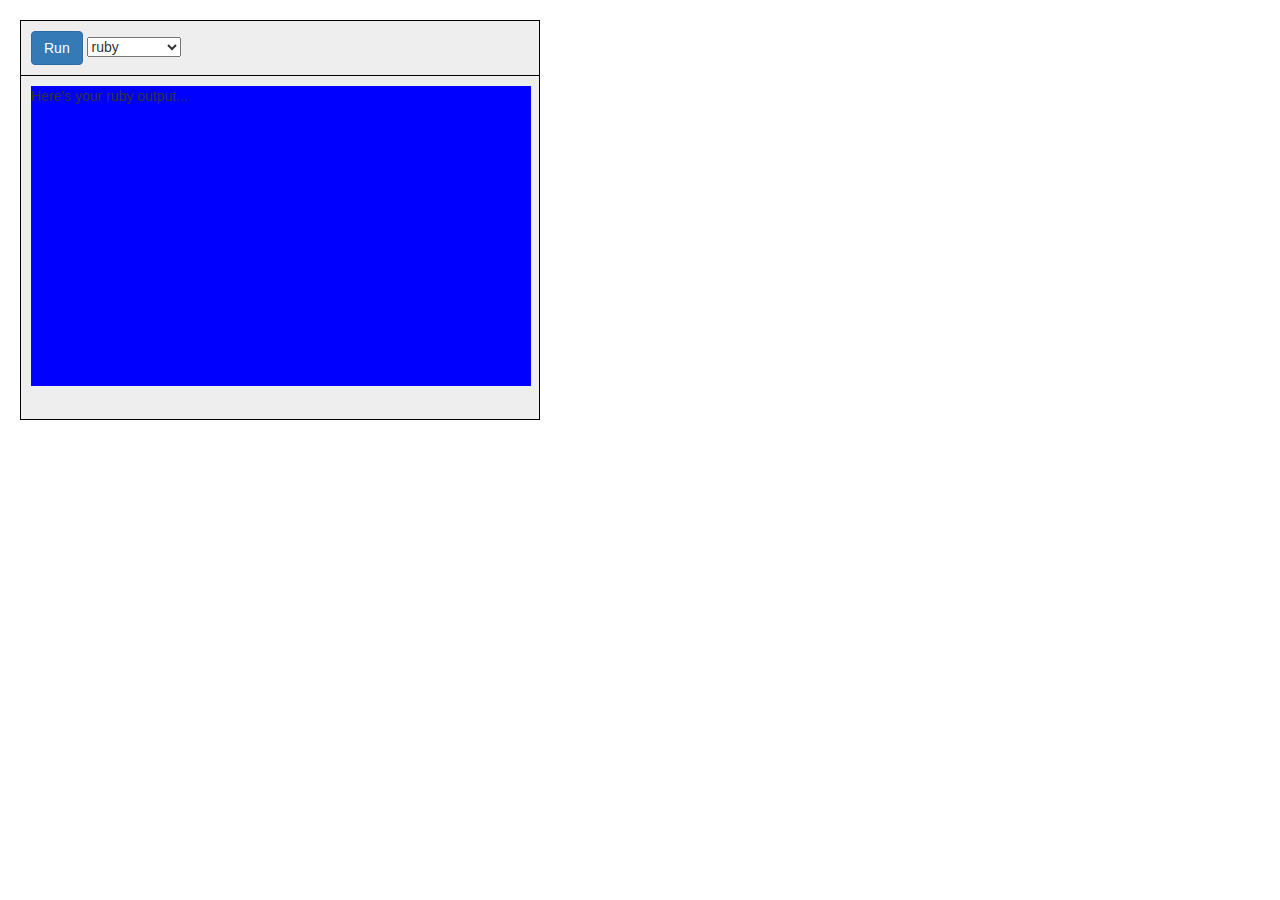
==== index.html @ d873e3ed "initial commit" ====
<html ng-app="console" xmlns="http://www.w3.org/1999/xhtml">
<head>
   <script type="text/javascript" src="javascripts/angular.min.js"> </script>
   <script src="app.js"></script>


    <!-- Bootstrap core CSS -->
   <link rel="stylesheet" href="//netdna.bootstrapcdn.com/bootstrap/3.1.1/css/bootstrap.min.css"/>
   <link href="//netdna.bootstrapcdn.com/font-awesome/4.0.3/css/font-awesome.css" rel="stylesheet"/>


   <!-- Includes for codemirror and jsrepl -->
   <script src="javascripts/jquery-2.1.1.min.js"></script>
   <script src="javascripts/jqconsole.min.js"></script>
   <script src="javascripts/jsrepl/jsrepl.js" id="jsrepl-script"></script>

   <!-- General stylesheet -->
   <link rel="stylesheet" type="text/css" href="stylesheets/console.css"/>
	
</head>

<body >

   <coderunner></coderunner>


</body>

</html>
---- stylesheets/console.css ----
/* The console container element */

.coderunner {
   position: absolute;
   width: 520px;
   height: 400px;
   background-color: #eee;
   border: 1px solid black;
   margin-left: 20px;
   margin-top: 20px;
}

.coderunner .control-area {
	padding: 10px;
	border-bottom: 1px solid black;
}


.coderunner .display-area {
   padding: 10px;	
}


.coderunner .display-area .editor {
   position: absolute;
   width: 500px;
   height: 300px;
   background-color: red;
}

.coderunner .display-area .console {
   position: absolute;
   width: 500px;
   height: 300px;
   background-color: blue;
}
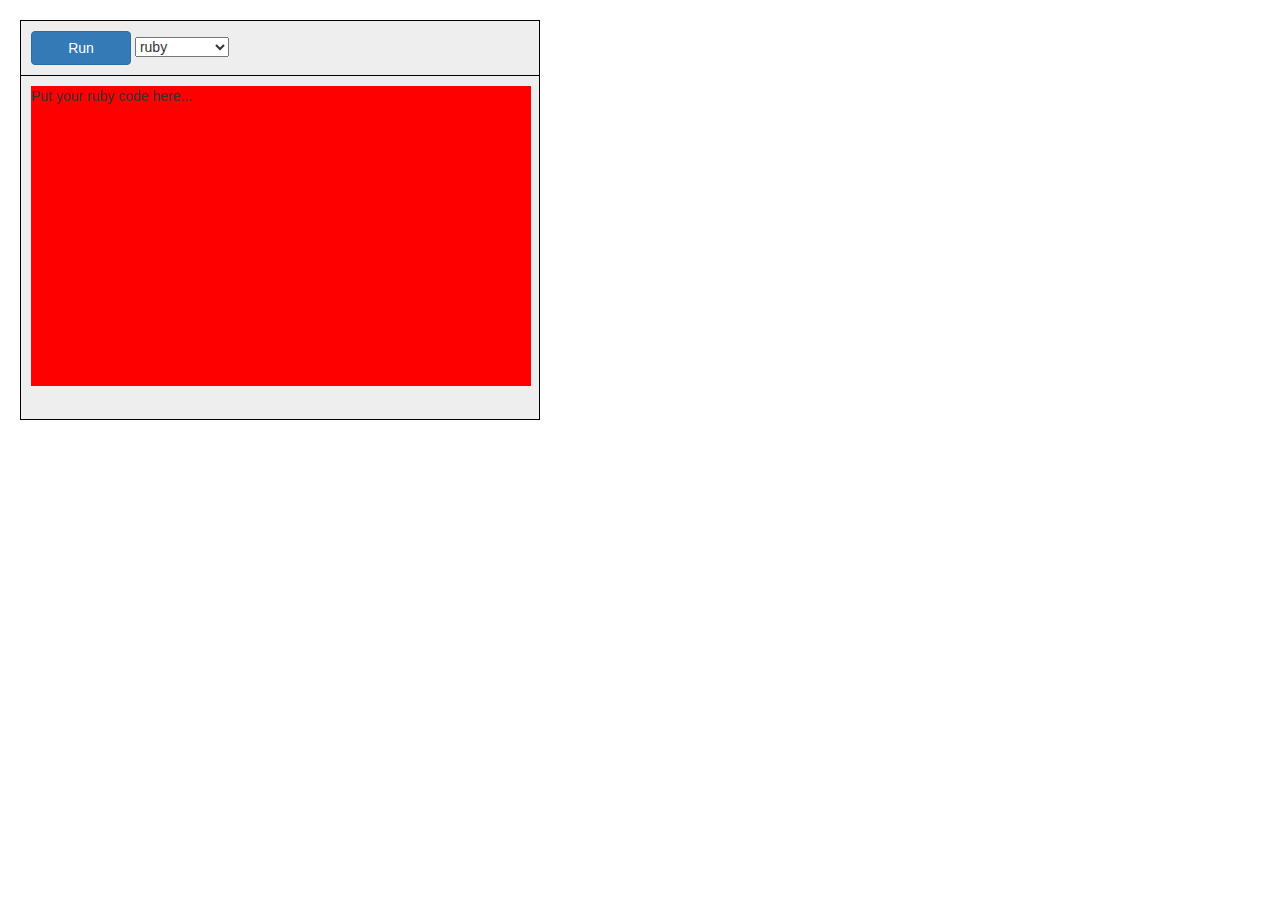
==== commit c72990f9: "working" ====
--- a/index.html
+++ b/index.html
@@ -21,7 +21,9 @@
 
 <body >
 
-   <coderunner></coderunner>
+   <coderunner>
+   	print "hello, world!"
+   </coderunner>
 
 
 </body>
--- a/stylesheets/console.css
+++ b/stylesheets/console.css
@@ -15,6 +15,9 @@
 	border-bottom: 1px solid black;
 }
 
+.coderunner .control-area a {
+	width: 100px;
+}
 
 .coderunner .display-area {
    padding: 10px;	
@@ -28,7 +31,7 @@
    background-color: red;
 }
 
-.coderunner .display-area .console {
+.coderunner .display-area .output {
    position: absolute;
    width: 500px;
    height: 300px;
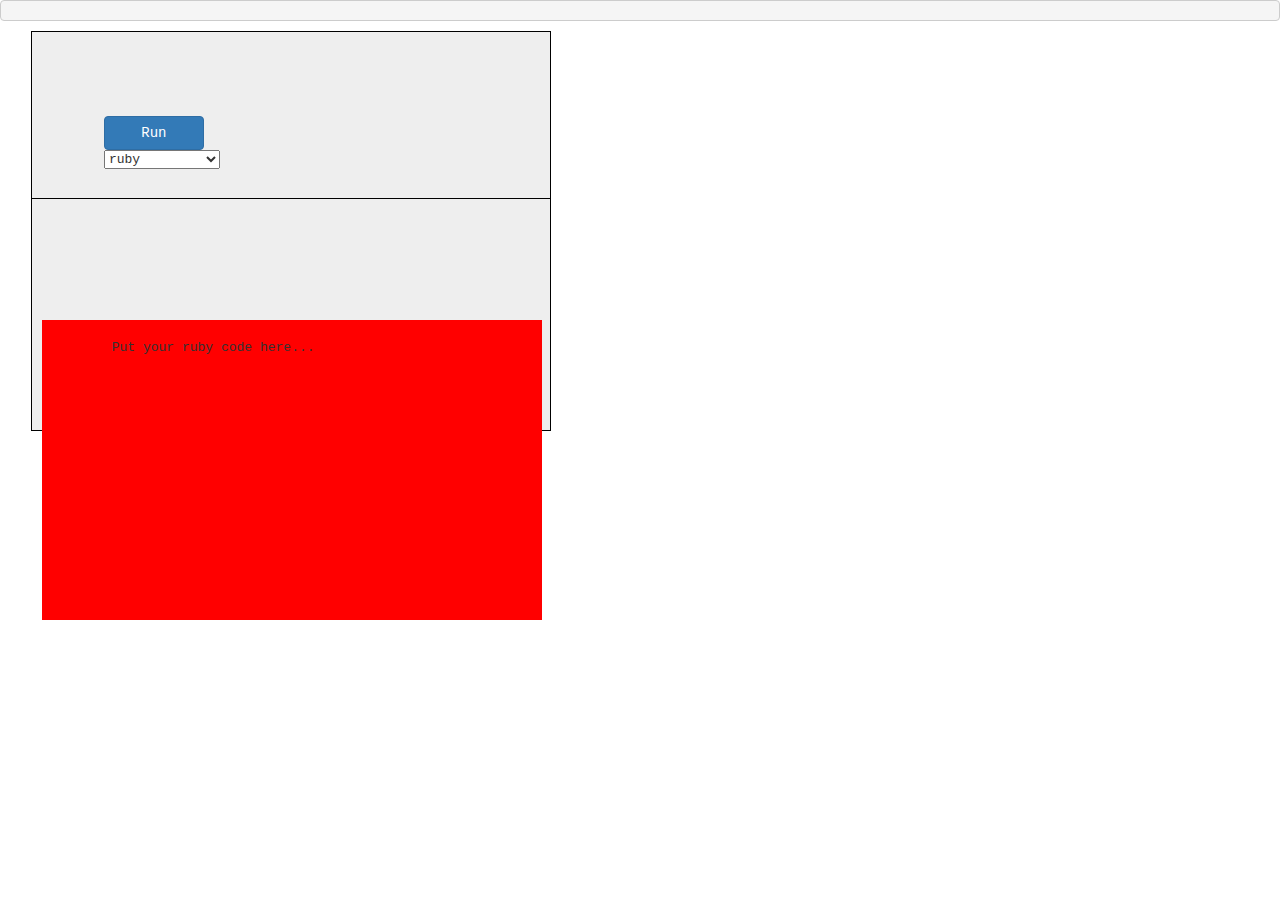
==== commit e14b3b1b: "done as attribute" ====
--- a/index.html
+++ b/index.html
@@ -21,9 +21,9 @@
 
 <body >
 
-   <coderunner>
+   <pre coderunner>
    	print "hello, world!"
-   </coderunner>
+   </pre>
 
 
 </body>
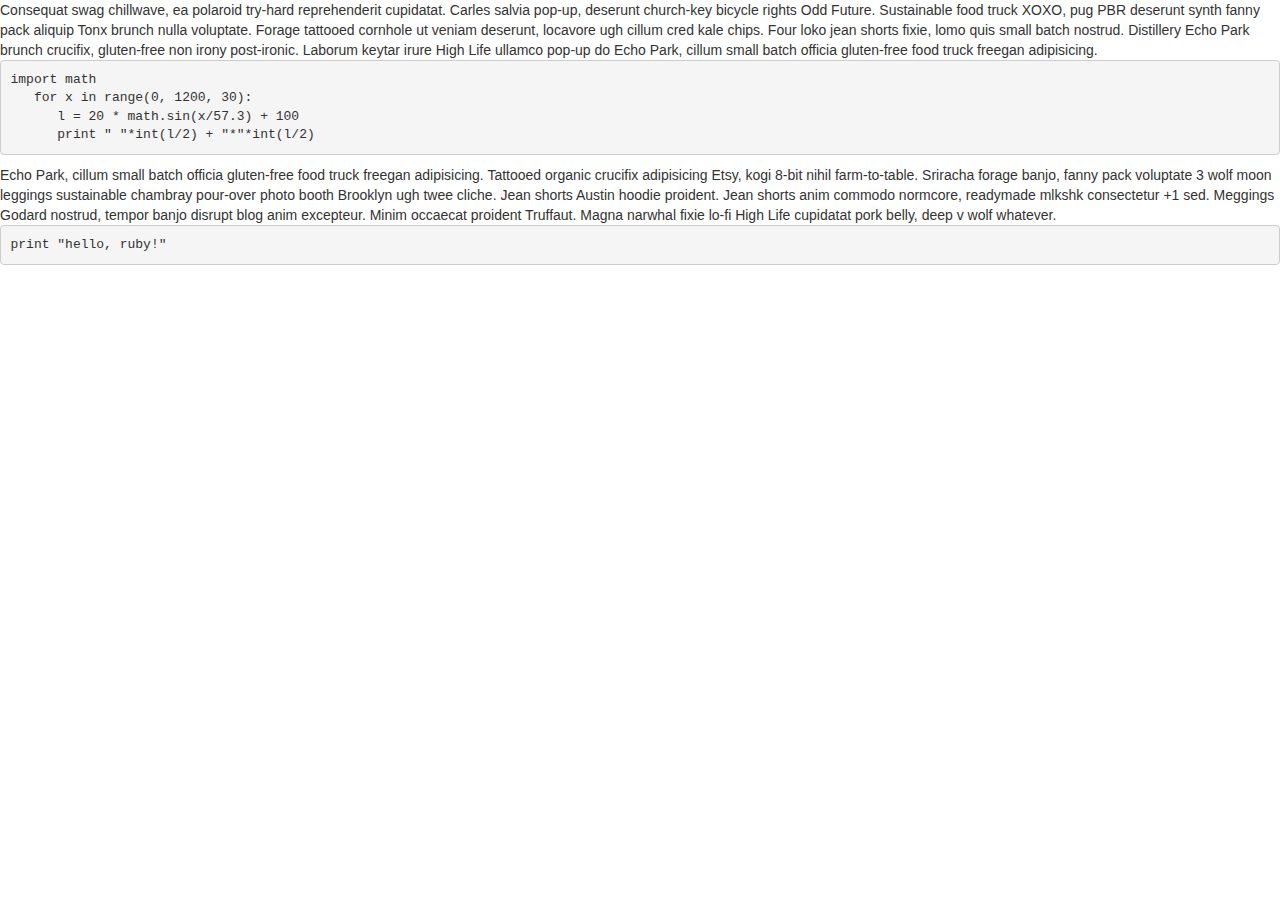
==== commit 1a685ff2: "tweaks to index.html for code indents" ====
--- a/index.html
+++ b/index.html
@@ -1,7 +1,5 @@
 <html ng-app="console" xmlns="http://www.w3.org/1999/xhtml">
 <head>
-   <script type="text/javascript" src="javascripts/angular.min.js"> </script>
-   <script src="app.js"></script>
 
 
     <!-- Bootstrap core CSS -->
@@ -14,17 +12,34 @@
    <script src="javascripts/jqconsole.min.js"></script>
    <script src="javascripts/jsrepl/jsrepl.js" id="jsrepl-script"></script>
 
+
+   <!-- Includes for angular and the angular app -->
+   <script type="text/javascript" src="javascripts/angular.min.js"> </script>
+   <script src="app.js"></script>
+
    <!-- General stylesheet -->
    <link rel="stylesheet" type="text/css" href="stylesheets/console.css"/>
 	
 </head>
 
 <body >
+	
+	Consequat swag chillwave, ea polaroid try-hard reprehenderit  cupidatat. Carles salvia pop-up, deserunt  church-key bicycle rights Odd Future. Sustainable food truck XOXO, pug PBR deserunt  synth fanny pack aliquip Tonx brunch nulla  voluptate. Forage tattooed cornhole ut veniam deserunt, locavore ugh cillum  cred kale chips. Four loko jean shorts fixie, lomo quis small batch nostrud. Distillery Echo Park brunch crucifix, gluten-free non  irony post-ironic. Laborum keytar irure  High Life ullamco pop-up do Echo Park, cillum  small batch officia  gluten-free food truck freegan adipisicing.
 
-   <pre coderunner>
-   	print "hello, world!"
-   </pre>
 
+<pre data-executable="true" data-language="python">
+import math
+   for x in range(0, 1200, 30):
+      l = 20 * math.sin(x/57.3) + 100
+      print " "*int(l/2) + "*"*int(l/2)
+</pre>
+
+Echo Park, cillum  small batch officia  gluten-free food truck freegan adipisicing.
+Tattooed organic crucifix adipisicing Etsy, kogi 8-bit nihil farm-to-table. Sriracha forage banjo, fanny pack voluptate  3 wolf moon leggings sustainable chambray pour-over photo booth Brooklyn ugh twee cliche. Jean shorts Austin hoodie proident. Jean shorts anim  commodo normcore, readymade mlkshk consectetur +1 sed. Meggings Godard nostrud, tempor banjo disrupt blog anim  excepteur. Minim occaecat  proident Truffaut. Magna narwhal fixie lo-fi High Life cupidatat  pork belly, deep v wolf whatever.
+
+<pre data-executable="true" data-language="ruby">
+print "hello, ruby!"
+</pre>
 
 </body>
 
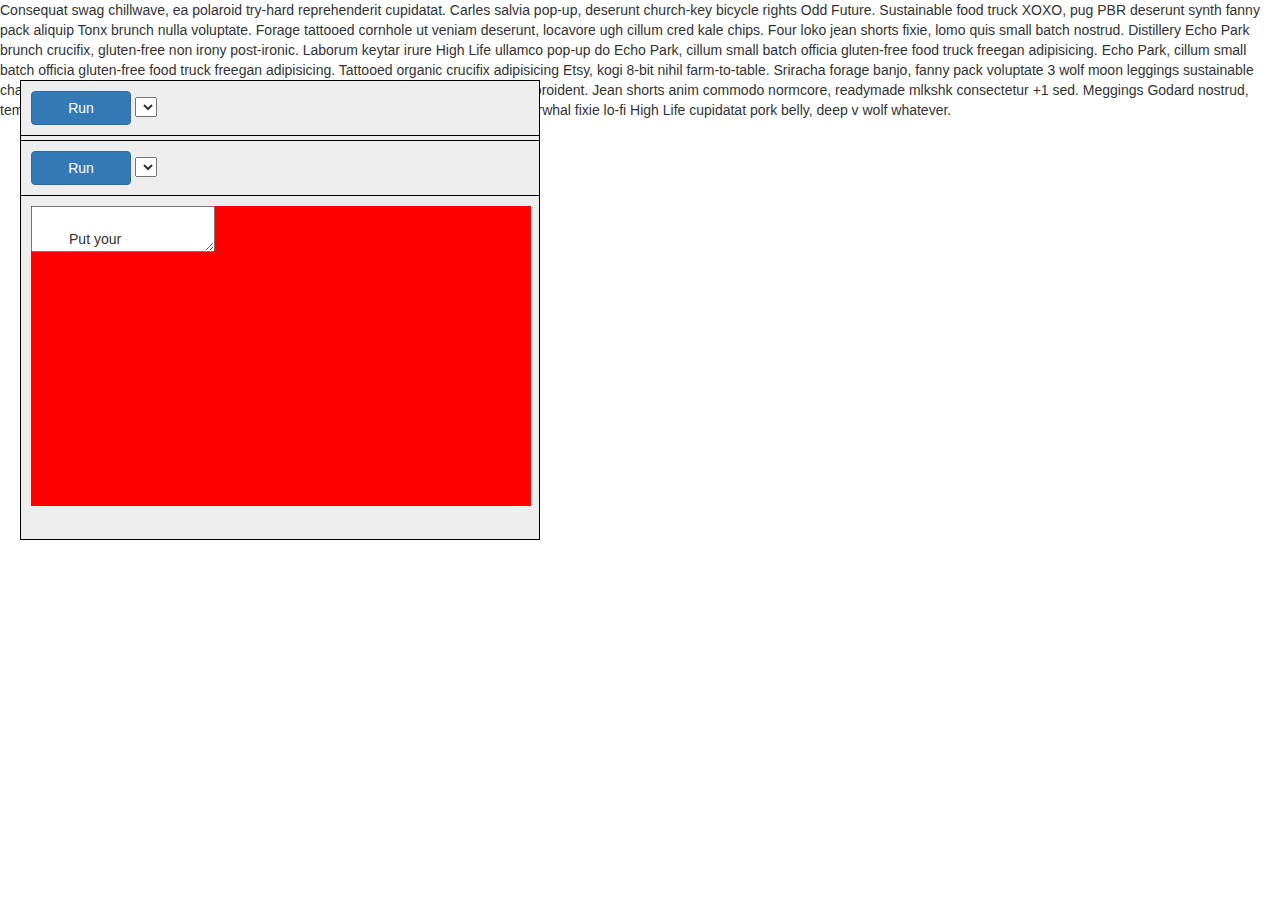
==== commit a459163e: "works like a boss" ====
--- a/index.html
+++ b/index.html
@@ -9,16 +9,18 @@
 
    <!-- Includes for codemirror and jsrepl -->
    <script src="javascripts/jquery-2.1.1.min.js"></script>
+   <script src="javascripts/angular.min.js"> </script>
    <script src="javascripts/jqconsole.min.js"></script>
    <script src="javascripts/jsrepl/jsrepl.js" id="jsrepl-script"></script>
+   <script src="javascripts/codemirror.js"></script>
 
 
    <!-- Includes for angular and the angular app -->
-   <script type="text/javascript" src="javascripts/angular.min.js"> </script>
    <script src="app.js"></script>
 
    <!-- General stylesheet -->
    <link rel="stylesheet" type="text/css" href="stylesheets/console.css"/>
+   <link rel="stylesheet" type="text/css" href="stylesheets/codemirror.css"/>
 	
 </head>
 
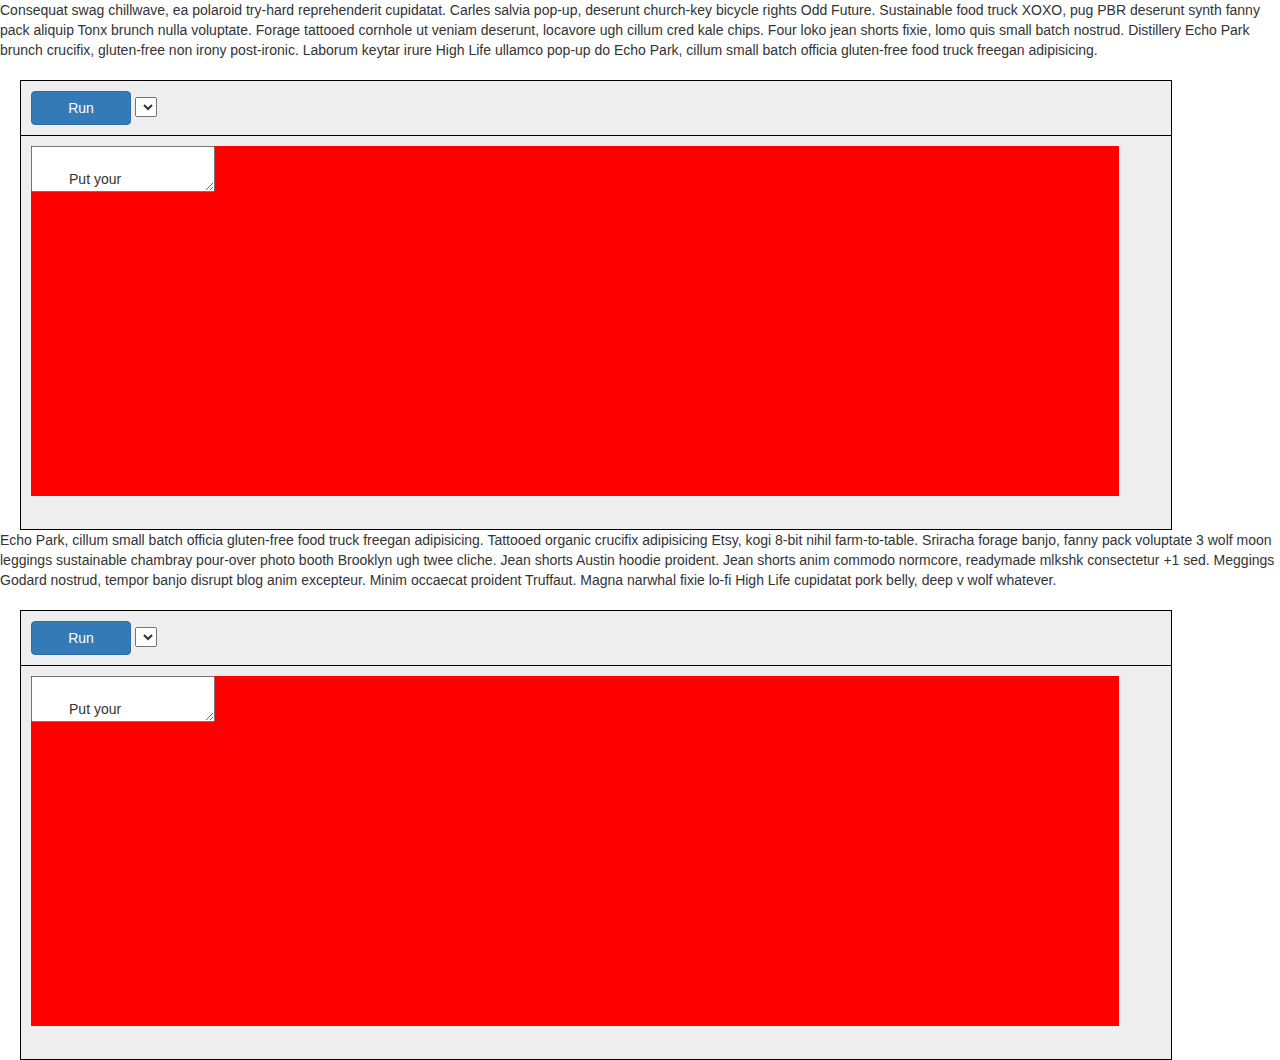
==== commit 2a5e2ee9: "refactor stylesheets to include jq-console" ====
--- a/index.html
+++ b/index.html
@@ -19,8 +19,9 @@
    <script src="app.js"></script>
 
    <!-- General stylesheet -->
+   <link rel="stylesheet" type="text/css" href="stylesheets/coderunner.css"/>
+   <link rel="stylesheet" type="text/css" href="stylesheets/codemirror.css"/>
    <link rel="stylesheet" type="text/css" href="stylesheets/console.css"/>
-   <link rel="stylesheet" type="text/css" href="stylesheets/codemirror.css"/>
 	
 </head>
 
--- a/stylesheets/coderunner.css
+++ b/stylesheets/coderunner.css
@@ -0,0 +1,38 @@
+/* The console container element */
+
+.coderunner {
+   width: 90%;
+   height: 450px;
+   background-color: #eee;
+   border: 1px solid black;
+   margin-left: 20px;
+   margin-top: 20px;
+}
+
+.coderunner .control-area {
+	padding: 10px;
+	border-bottom: 1px solid black;
+}
+
+.coderunner .control-area a {
+	width: 100px;
+}
+
+.coderunner .display-area {
+   padding: 10px;	
+}
+
+
+.coderunner .display-area .editor {
+   position: absolute;
+   width: 85%;
+   height: 350px;
+   background-color: red;
+}
+
+.coderunner .display-area .output {
+   position: absolute;
+   width: 85%;
+   height: 350px;
+   background-color: blue;
+}--- a/stylesheets/codemirror.css
+++ b/stylesheets/codemirror.css
@@ -0,0 +1,272 @@
+/* BASICS */
+
+.CodeMirror {
+  /* Set height, width, borders, and global font properties here */
+  font-family: monospace;
+  height: 300px;
+}
+.CodeMirror-scroll {
+  /* Set scrolling behaviour here */
+  overflow: auto;
+}
+
+/* PADDING */
+
+.CodeMirror-lines {
+  padding: 4px 0; /* Vertical padding around content */
+}
+.CodeMirror pre {
+  padding: 0 4px; /* Horizontal padding of content */
+}
+
+.CodeMirror-scrollbar-filler, .CodeMirror-gutter-filler {
+  background-color: white; /* The little square between H and V scrollbars */
+}
+
+/* GUTTER */
+
+.CodeMirror-gutters {
+  border-right: 1px solid #ddd;
+  background-color: #f7f7f7;
+  white-space: nowrap;
+}
+.CodeMirror-linenumbers {}
+.CodeMirror-linenumber {
+  padding: 0 3px 0 5px;
+  min-width: 20px;
+  text-align: right;
+  color: #999;
+  -moz-box-sizing: content-box;
+  box-sizing: content-box;
+}
+
+/* CURSOR */
+
+.CodeMirror div.CodeMirror-cursor {
+  border-left: 1px solid black;
+}
+/* Shown when moving in bi-directional text */
+.CodeMirror div.CodeMirror-secondarycursor {
+  border-left: 1px solid silver;
+}
+.CodeMirror.cm-keymap-fat-cursor div.CodeMirror-cursor {
+  width: auto;
+  border: 0;
+  background: #7e7;
+}
+/* Can style cursor different in overwrite (non-insert) mode */
+div.CodeMirror-overwrite div.CodeMirror-cursor {}
+
+.cm-tab { display: inline-block; }
+
+.CodeMirror-ruler {
+  border-left: 1px solid #ccc;
+  position: absolute;
+}
+
+/* DEFAULT THEME */
+
+.cm-s-default .cm-keyword {color: #708;}
+.cm-s-default .cm-atom {color: #219;}
+.cm-s-default .cm-number {color: #164;}
+.cm-s-default .cm-def {color: #00f;}
+.cm-s-default .cm-variable,
+.cm-s-default .cm-punctuation,
+.cm-s-default .cm-property,
+.cm-s-default .cm-operator {}
+.cm-s-default .cm-variable-2 {color: #05a;}
+.cm-s-default .cm-variable-3 {color: #085;}
+.cm-s-default .cm-comment {color: #a50;}
+.cm-s-default .cm-string {color: #a11;}
+.cm-s-default .cm-string-2 {color: #f50;}
+.cm-s-default .cm-meta {color: #555;}
+.cm-s-default .cm-qualifier {color: #555;}
+.cm-s-default .cm-builtin {color: #30a;}
+.cm-s-default .cm-bracket {color: #997;}
+.cm-s-default .cm-tag {color: #170;}
+.cm-s-default .cm-attribute {color: #00c;}
+.cm-s-default .cm-header {color: blue;}
+.cm-s-default .cm-quote {color: #090;}
+.cm-s-default .cm-hr {color: #999;}
+.cm-s-default .cm-link {color: #00c;}
+
+.cm-negative {color: #d44;}
+.cm-positive {color: #292;}
+.cm-header, .cm-strong {font-weight: bold;}
+.cm-em {font-style: italic;}
+.cm-link {text-decoration: underline;}
+
+.cm-s-default .cm-error {color: #f00;}
+.cm-invalidchar {color: #f00;}
+
+div.CodeMirror span.CodeMirror-matchingbracket {color: #0f0;}
+div.CodeMirror span.CodeMirror-nonmatchingbracket {color: #f22;}
+.CodeMirror-activeline-background {background: #e8f2ff;}
+
+/* STOP */
+
+/* The rest of this file contains styles related to the mechanics of
+   the editor. You probably shouldn't touch them. */
+
+.CodeMirror {
+  line-height: 1;
+  position: relative;
+  overflow: hidden;
+  background: white;
+  color: black;
+}
+
+.CodeMirror-scroll {
+  /* 30px is the magic margin used to hide the element's real scrollbars */
+  /* See overflow: hidden in .CodeMirror */
+  margin-bottom: -30px; margin-right: -30px;
+  padding-bottom: 30px;
+  height: 100%;
+  outline: none; /* Prevent dragging from highlighting the element */
+  position: relative;
+  -moz-box-sizing: content-box;
+  box-sizing: content-box;
+}
+.CodeMirror-sizer {
+  position: relative;
+  border-right: 30px solid transparent;
+  -moz-box-sizing: content-box;
+  box-sizing: content-box;
+}
+
+/* The fake, visible scrollbars. Used to force redraw during scrolling
+   before actuall scrolling happens, thus preventing shaking and
+   flickering artifacts. */
+.CodeMirror-vscrollbar, .CodeMirror-hscrollbar, .CodeMirror-scrollbar-filler, .CodeMirror-gutter-filler {
+  position: absolute;
+  z-index: 6;
+  display: none;
+}
+.CodeMirror-vscrollbar {
+  right: 0; top: 0;
+  overflow-x: hidden;
+  overflow-y: scroll;
+}
+.CodeMirror-hscrollbar {
+  bottom: 0; left: 0;
+  overflow-y: hidden;
+  overflow-x: scroll;
+}
+.CodeMirror-scrollbar-filler {
+  right: 0; bottom: 0;
+}
+.CodeMirror-gutter-filler {
+  left: 0; bottom: 0;
+}
+
+.CodeMirror-gutters {
+  position: absolute; left: 0; top: 0;
+  padding-bottom: 30px;
+  z-index: 3;
+}
+.CodeMirror-gutter {
+  white-space: normal;
+  height: 100%;
+  -moz-box-sizing: content-box;
+  box-sizing: content-box;
+  padding-bottom: 30px;
+  margin-bottom: -32px;
+  display: inline-block;
+  /* Hack to make IE7 behave */
+  *zoom:1;
+  *display:inline;
+}
+.CodeMirror-gutter-elt {
+  position: absolute;
+  cursor: default;
+  z-index: 4;
+}
+
+.CodeMirror-lines {
+  cursor: text;
+}
+.CodeMirror pre {
+  /* Reset some styles that the rest of the page might have set */
+  -moz-border-radius: 0; -webkit-border-radius: 0; border-radius: 0;
+  border-width: 0;
+  background: transparent;
+  font-family: inherit;
+  font-size: inherit;
+  margin: 0;
+  white-space: pre;
+  word-wrap: normal;
+  line-height: inherit;
+  color: inherit;
+  z-index: 2;
+  position: relative;
+  overflow: visible;
+}
+.CodeMirror-wrap pre {
+  word-wrap: break-word;
+  white-space: pre-wrap;
+  word-break: normal;
+}
+
+.CodeMirror-linebackground {
+  position: absolute;
+  left: 0; right: 0; top: 0; bottom: 0;
+  z-index: 0;
+}
+
+.CodeMirror-linewidget {
+  position: relative;
+  z-index: 2;
+  overflow: auto;
+}
+
+.CodeMirror-widget {}
+
+.CodeMirror-wrap .CodeMirror-scroll {
+  overflow-x: hidden;
+}
+
+.CodeMirror-measure {
+  position: absolute;
+  width: 100%;
+  height: 0;
+  overflow: hidden;
+  visibility: hidden;
+}
+.CodeMirror-measure pre { position: static; }
+
+.CodeMirror div.CodeMirror-cursor {
+  position: absolute;
+  border-right: none;
+  width: 0;
+}
+
+div.CodeMirror-cursors {
+  visibility: hidden;
+  position: relative;
+  z-index: 1;
+}
+.CodeMirror-focused div.CodeMirror-cursors {
+  visibility: visible;
+}
+
+.CodeMirror-selected { background: #d9d9d9; }
+.CodeMirror-focused .CodeMirror-selected { background: #d7d4f0; }
+.CodeMirror-crosshair { cursor: crosshair; }
+
+.cm-searching {
+  background: #ffa;
+  background: rgba(255, 255, 0, .4);
+}
+
+/* IE7 hack to prevent it from returning funny offsetTops on the spans */
+.CodeMirror span { *vertical-align: text-bottom; }
+
+/* Used to force a border model for a node */
+.cm-force-border { padding-right: .1px; }
+
+@media print {
+  /* Hide the cursor when printing */
+  .CodeMirror div.CodeMirror-cursors {
+    visibility: hidden;
+  }
+}--- a/stylesheets/console.css
+++ b/stylesheets/console.css
@@ -1,39 +1,44 @@
 /* The console container element */
-
-.coderunner {
-   position: absolute;
-   width: 520px;
-   height: 400px;
-   background-color: #eee;
-   border: 1px solid black;
-   margin-left: 20px;
-   margin-top: 20px;
+#console {
+  height: 400px;
+  width: 750px;
+  position:relative;
+  background-color: black;
+  border: 2px solid #CCC;
+  margin: 0 auto;
+  margin-top: 50px;
 }
-
-.coderunner .control-area {
-	padding: 10px;
-	border-bottom: 1px solid black;
+/* The inner console element. */
+.jqconsole {
+    padding: 10px;
 }
-
-.coderunner .control-area a {
-	width: 100px;
+/* The cursor. */
+.jqconsole-cursor {
+    background-color: gray;
 }
-
-.coderunner .display-area {
-   padding: 10px;	
+/* The cursor color when the console looses focus. */
+.jqconsole-blurred .jqconsole-cursor {
+    background-color: #666;
 }
-
-
-.coderunner .display-area .editor {
-   position: absolute;
-   width: 500px;
-   height: 300px;
-   background-color: red;
+/* The current prompt text color */
+.jqconsole-prompt {
+    color: #0d0;
 }
-
-.coderunner .display-area .output {
-   position: absolute;
-   width: 500px;
-   height: 300px;
-   background-color: blue;
+/* The command history */
+.jqconsole-old-prompt {
+    color: #0b0;
+    font-weight: normal;
+}
+/* The text color when in input mode. */
+.jqconsole-input {
+    color: #dd0;
+}
+/* Previously entered input. */
+.jqconsole-old-input {
+    color: #bb0;
+    font-weight: normal;
+}
+/* The text color of the output. */
+.jqconsole-output {
+    color: white;
 }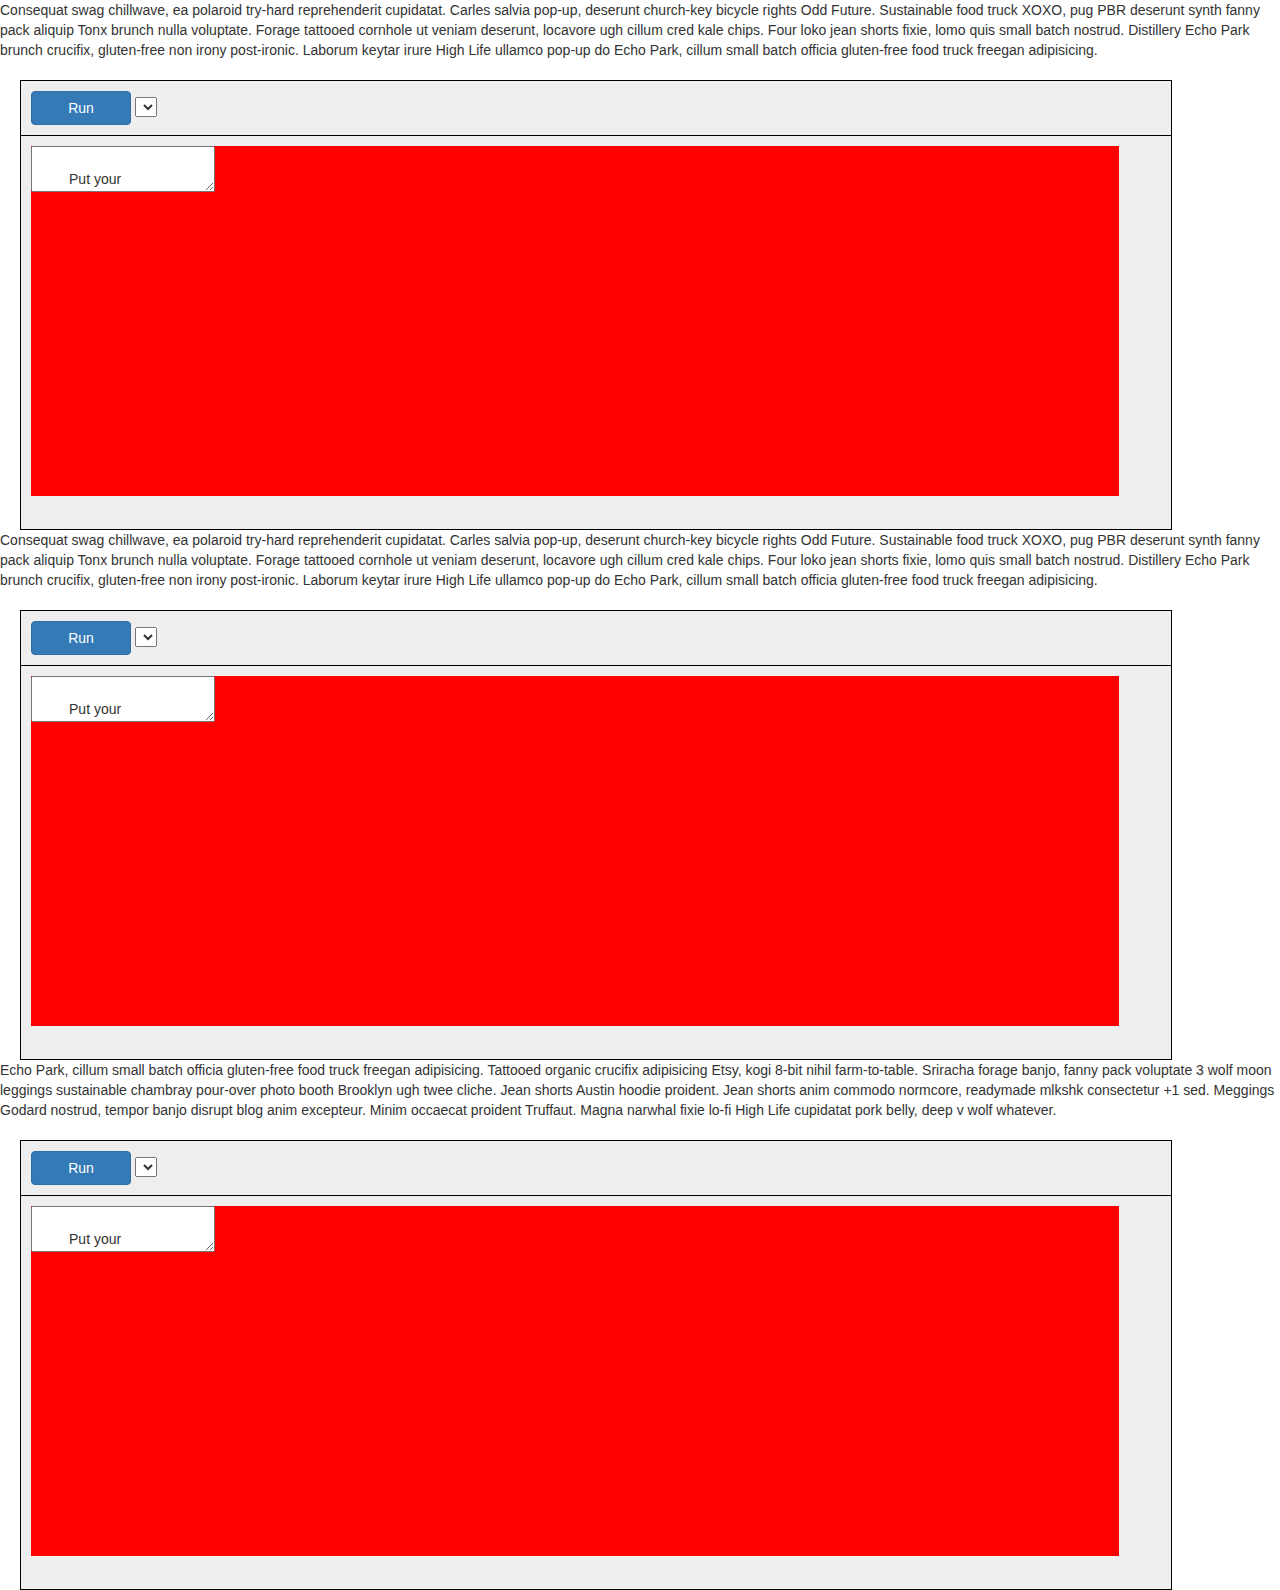
==== commit e971a51e: "adding blank code section to index.html" ====
--- a/index.html
+++ b/index.html
@@ -26,6 +26,12 @@
 </head>
 
 <body >
+
+		Consequat swag chillwave, ea polaroid try-hard reprehenderit  cupidatat. Carles salvia pop-up, deserunt  church-key bicycle rights Odd Future. Sustainable food truck XOXO, pug PBR deserunt  synth fanny pack aliquip Tonx brunch nulla  voluptate. Forage tattooed cornhole ut veniam deserunt, locavore ugh cillum  cred kale chips. Four loko jean shorts fixie, lomo quis small batch nostrud. Distillery Echo Park brunch crucifix, gluten-free non  irony post-ironic. Laborum keytar irure  High Life ullamco pop-up do Echo Park, cillum  small batch officia  gluten-free food truck freegan adipisicing.
+
+
+	<pre data-executable="true" data-language="lua">
+	</pre>
 	
 	Consequat swag chillwave, ea polaroid try-hard reprehenderit  cupidatat. Carles salvia pop-up, deserunt  church-key bicycle rights Odd Future. Sustainable food truck XOXO, pug PBR deserunt  synth fanny pack aliquip Tonx brunch nulla  voluptate. Forage tattooed cornhole ut veniam deserunt, locavore ugh cillum  cred kale chips. Four loko jean shorts fixie, lomo quis small batch nostrud. Distillery Echo Park brunch crucifix, gluten-free non  irony post-ironic. Laborum keytar irure  High Life ullamco pop-up do Echo Park, cillum  small batch officia  gluten-free food truck freegan adipisicing.
 
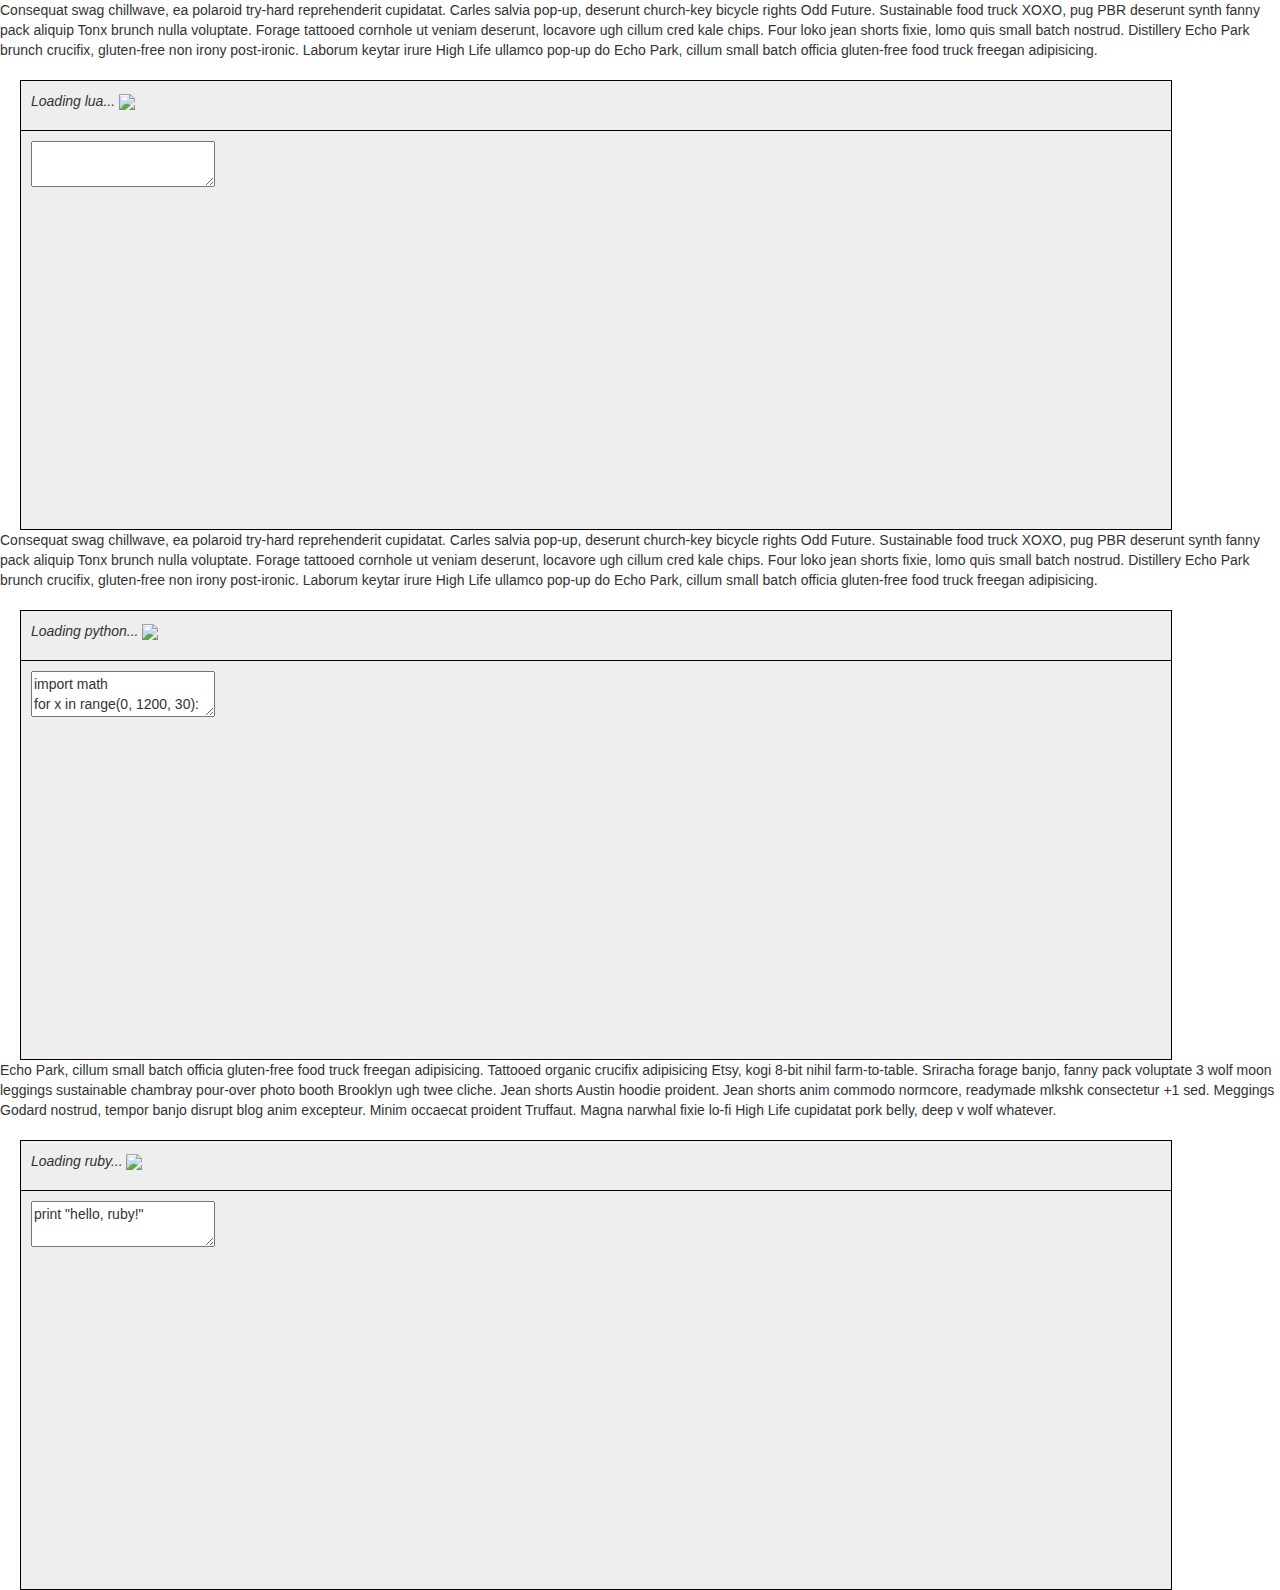
==== commit 35af679e: "working like a boss" ====
--- a/index.html
+++ b/index.html
@@ -38,9 +38,9 @@
 
 <pre data-executable="true" data-language="python">
 import math
-   for x in range(0, 1200, 30):
-      l = 20 * math.sin(x/57.3) + 100
-      print " "*int(l/2) + "*"*int(l/2)
+for x in range(0, 1200, 30):
+   l = 20 * math.sin(x/57.3) + 100
+   print " "*int(l/2) + "*"*int(l/2)
 </pre>
 
 Echo Park, cillum  small batch officia  gluten-free food truck freegan adipisicing.
--- a/stylesheets/coderunner.css
+++ b/stylesheets/coderunner.css
@@ -12,10 +12,15 @@
 .coderunner .control-area {
 	padding: 10px;
 	border-bottom: 1px solid black;
+	height: 50px;
 }
 
 .coderunner .control-area a {
 	width: 100px;
+}
+
+.coderunner .progress .progress-bar {
+	width: 60%;
 }
 
 .coderunner .display-area {
@@ -27,12 +32,11 @@
    position: absolute;
    width: 85%;
    height: 350px;
-   background-color: red;
 }
 
 .coderunner .display-area .output {
+   overflow: auto;
    position: absolute;
    width: 85%;
    height: 350px;
-   background-color: blue;
-}+}
--- a/stylesheets/codemirror.css
+++ b/stylesheets/codemirror.css
@@ -3,7 +3,7 @@
 .CodeMirror {
   /* Set height, width, borders, and global font properties here */
   font-family: monospace;
-  height: 300px;
+  height: 350px;
 }
 .CodeMirror-scroll {
   /* Set scrolling behaviour here */
